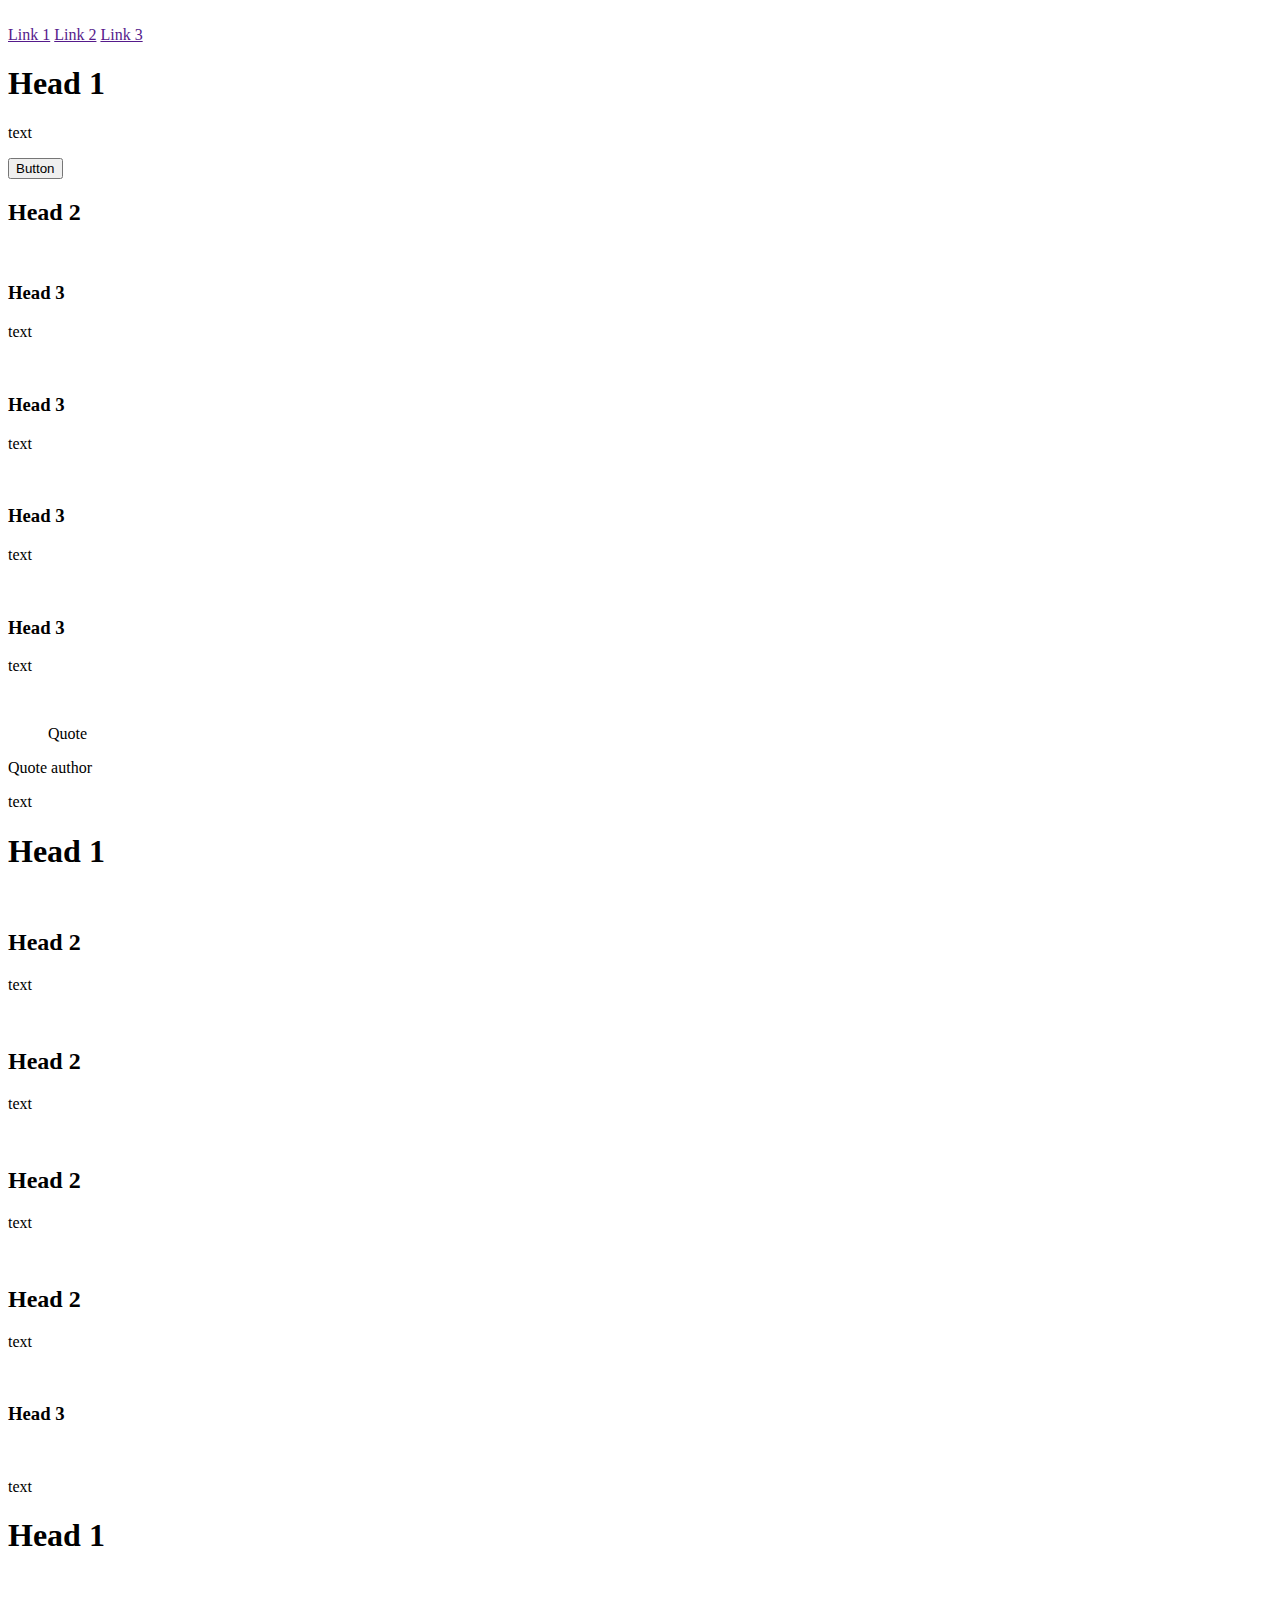
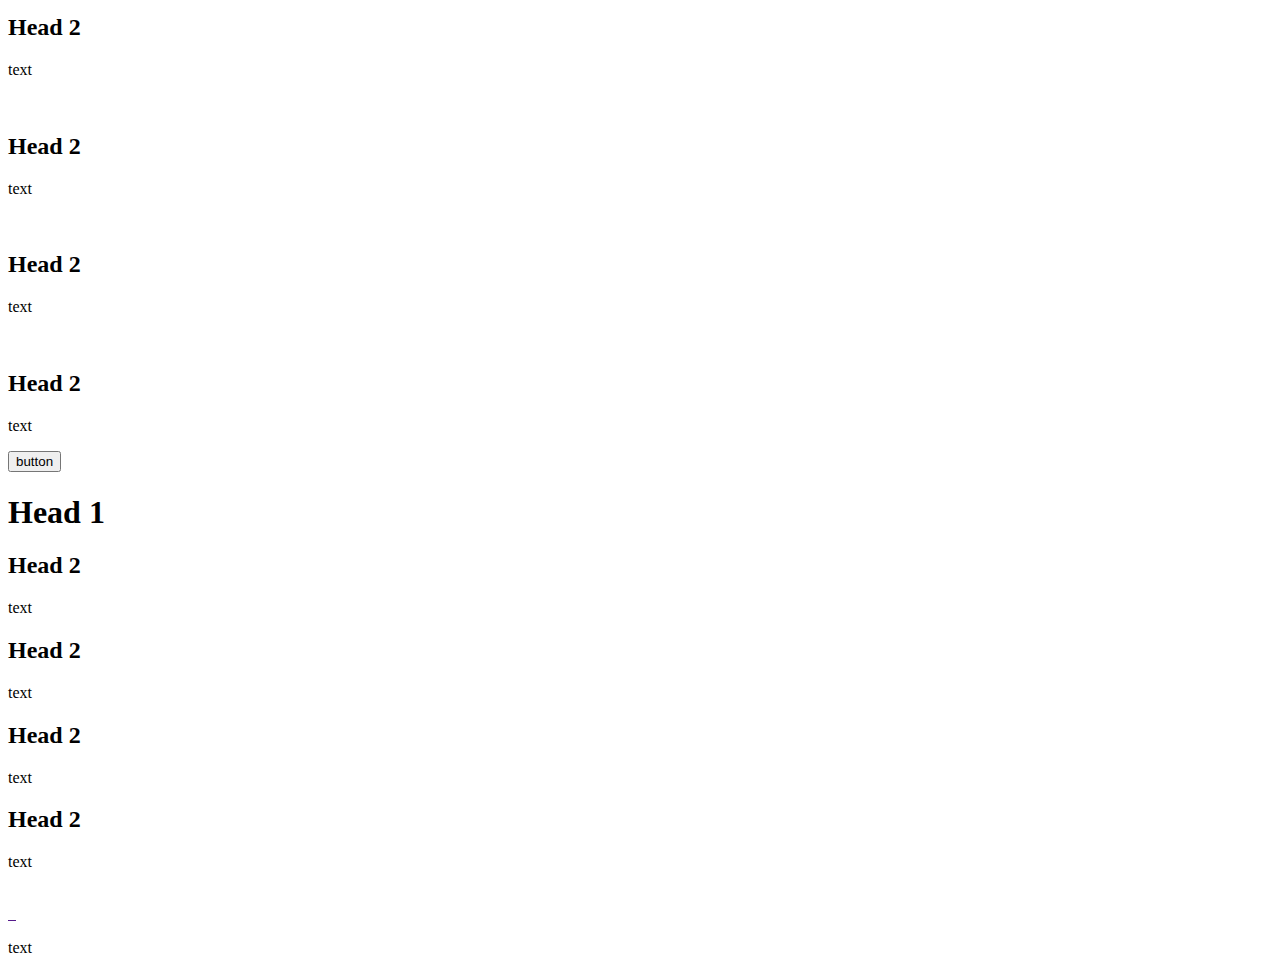
==== html_advanced/index.html @ 5df4912e "html proyect" ====
<!DOCTYPE html>
<html lang="en">

<head>
  <meta charset="UTF-8">
  <meta name="viewport" content="width=device-width, initial-scale=1.0">
  <title>Document</title>
</head>

<body>
  <header>
    <a href="">
      <img src="" alt="">
    </a>
    <nav>
      <a href="">Link 1</a>
      <a href="">Link 2</a>
      <a href="">Link 3</a>
    </nav>
    <section>
      <div>
        <h1>Head 1</h1>
        <p>text</p>
        <button>Button</button>
      </div>
      <div>
        <h2>Head 2</h2>
        <div>
          <div>
            <img src="" alt="">
            <h3>Head 3</h3>
            <p>text</p>
          </div>
          <div>
            <img src="" alt="">
            <h3>Head 3</h3>
            <p>text</p>
          </div>
          <div>
            <img src="" alt="">
            <h3>Head 3</h3>
            <p>text</p>
          </div>
          <div>
            <img src="" alt="">
            <h3>Head 3</h3>
            <p>text</p>
          </div>
        </div>
      </div>
    </section>
  </header>
  <main>
    <section class="quote-section">
      <div>
        <img src="" alt="">
        <div>
          <blockquote>Quote</blockquote>
          <p>Quote author</p>
          <p>text</p>
        </div>
      </div>
    </section>
    <section class="video-list">
      <h1>Head 1</h1>
      <div>
        <div id="video-1">
          <img src="" alt="">
          <h2>Head 2</h2>
          <p>text</p>
        </div>
        <div id="video-2">
          <img src="" alt="">
          <h2>Head 2</h2>
          <p>text</p>
        </div>
        <div id="video-3">
          <img src="" alt="">
          <h2>Head 2</h2>
          <p>text</p>
        </div>
        <div id="video-4">
          <img src="" alt="">
          <h2>Head 2</h2>
          <p>text</p>
        </div>
        <div class="author-info">
          <img src="" alt="">
          <h3>Head 3</h3>
        </div>
        <div class="rating">
          <div>
            <img src="" alt="">
          </div>
          <p>text</p>
        </div>
      </div>
    </section>
    <section class="Membership">
      <h1>Head 1</h1>
      <div>
        <div>
          <img src="" alt="">
          <h2>Head 2</h2>
          <p>text</p>
        </div>
        <div>
          <img src="" alt="">
          <h2>Head 2</h2>
          <p>text</p>
        </div>
        <div>
          <img src="" alt="">
          <h2>Head 2</h2>
          <p>text</p>
        </div>
        <div>
          <img src="" alt="">
          <h2>Head 2</h2>
          <p>text</p>
        </div>
        <button>button</button>
      </div>
    </section>
    <section class="FAQ-section">
      <h1>Head 1</h1>
      <div>
        <div id="row-block1">
          <div id="item-block1">
            <h2>Head 2</h2>
            <p>text</p>
          </div>
          <div id="item-block2">
            <h2>Head 2</h2>
            <p>text</p>
          </div>
        </div>
        <div id="row-block2">
          <div id="item-block1">
            <h2>Head 2</h2>
            <p>text</p>
          </div>
          <div id="item-block2">
            <h2>Head 2</h2>
            <p>text</p>
          </div>
        </div>
      </div>
    </section>
  </main>
  <footer>
    <div>
      <div>
        <img src="" alt="">
        <div>
          <a href="">
            <img src="" alt="">
          </a>
          <a href="">
            <img src="" alt="">
          </a>
          <a href="">
            <img src="" alt="">
          </a>
        </div>
      </div>
      <p>text</p>
    </div>
  </footer>
</body>

</html>
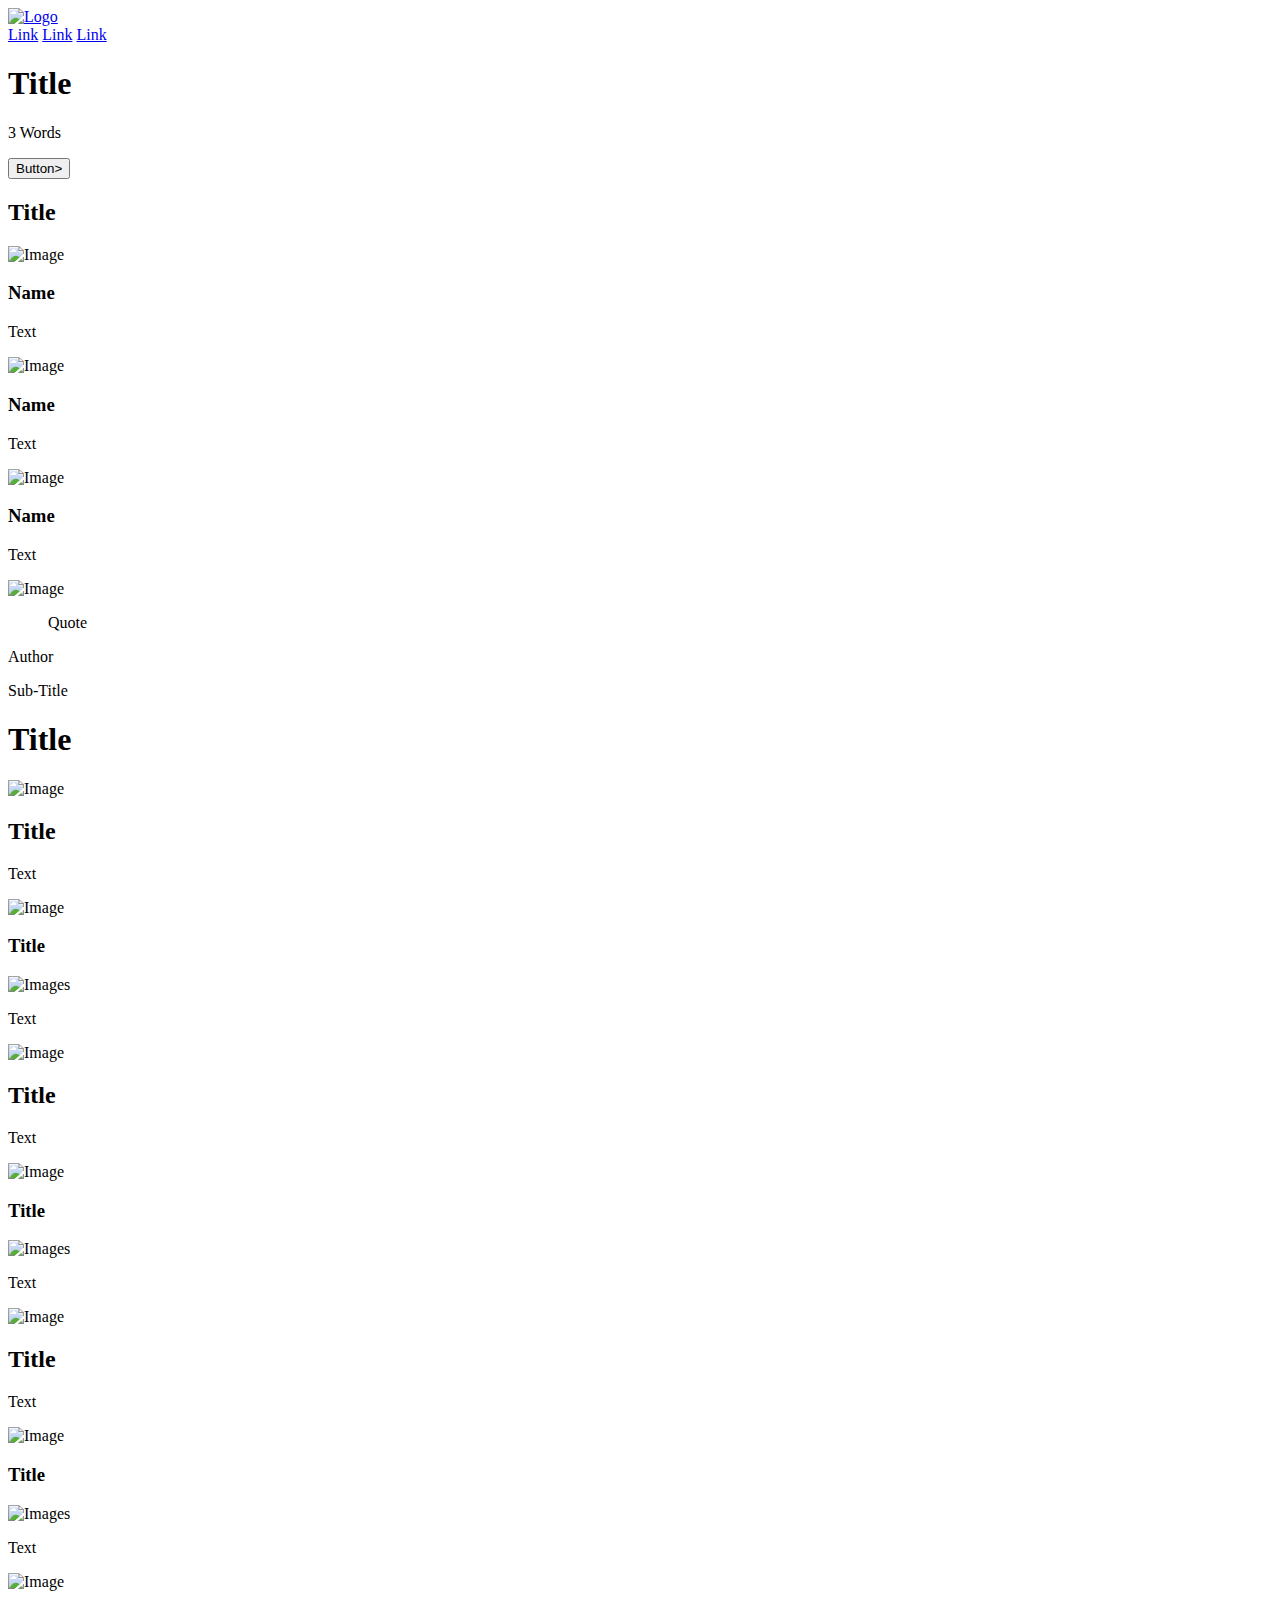
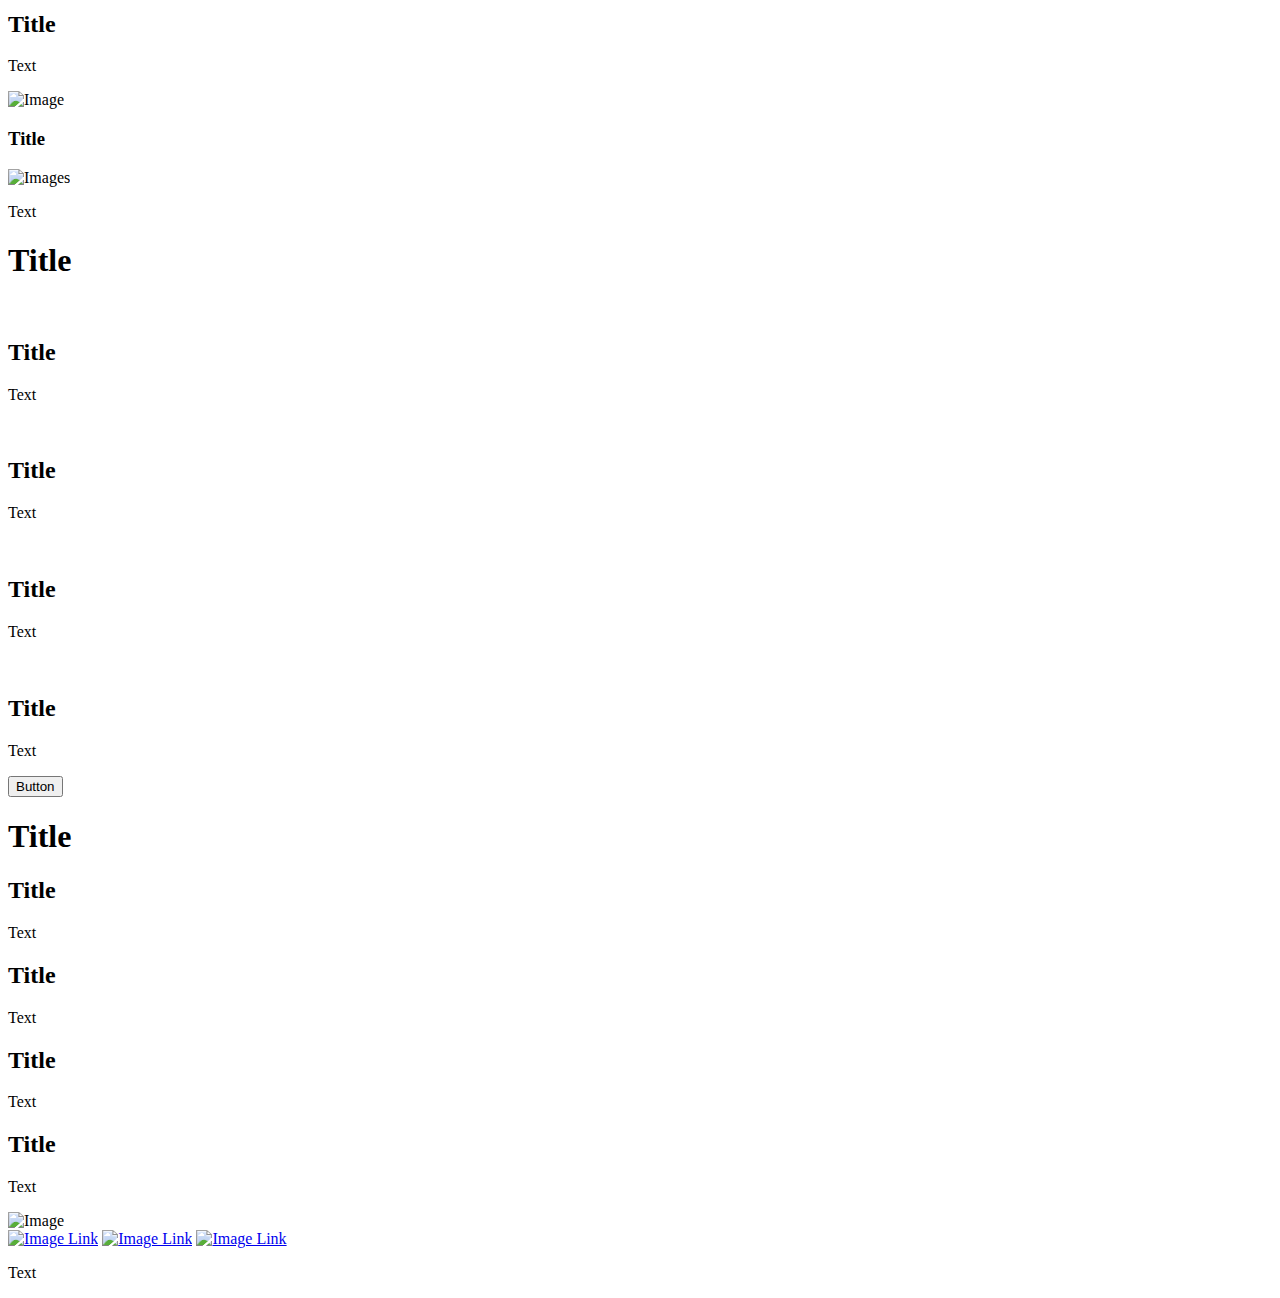
==== commit fa998b65: "html proyect" ====
--- a/html_advanced/index.html
+++ b/html_advanced/index.html
@@ -1,172 +1,189 @@
 <!DOCTYPE html>
 <html lang="en">
+<head>
+    <meta charset="UTF-8">
+    <meta name="viewport" content="width=device-width, initial-scale=1.0">
+    <title>HTML Skeleton</title>
+</head>
+<body>
+    <!--Header-->
+    <header>
+        <div>
+            <a href="link"><img src="" alt="Logo"></a>
+        </div>
+        <nav>
+            <a href="#">Link</a>
+            <a href="#">Link</a>
+            <a href="#">Link</a>
+        </nav>
+        <!--Banner Section-->
+        <section>
+            <div>
+                <h1>Title</h1>
+                <p>3 Words</p>
+                <button>Button></button>
+            </div>
+            <div>
+                <h2>Title</h2>
+                <div>
+                    <div>
+                        <img src="" alt="Image">
+                        <h3>Name</h3>
+                        <p>Text</p>
+                    </div>
+                    <div>
+                        <img src="" alt="Image">
+                        <h3>Name</h3>
+                        <p>Text</p>
+                    </div>
+                    <div>
+                        <img src="" alt="Image">
+                        <h3>Name</h3>
+                        <p>Text</p>
+                    </div>
+                </div>
+            </div>
+        </section>
+    </header>
+    <main>
+        <!--Quote Section-->
+        <section>
+            <quote>
+                <div>
+                    <img src="" alt="Image">
+                    <div>
+                        <blockquote>Quote</blockquote>
+                        <p>Author</p>
+                        <p>Sub-Title</p>
+                    </div>
+                </div>
+            </quote>
+        </section>
+        <!--Videos Section-->
+        <section>
+            <h1>Title</h1>
+            <div>
+                <img src="" alt="Image">
+                <h2>Title</h2>
+                <p>Text</p>
+                <div>
+                    <img src="" alt="Image">
+                    <h3>Title</h3>
+                </div>
+                <div>
+                    <img src="" alt="Images">
+                    <p>Text</p>
+                </div>
+            </div>
+            <div>
+                <img src="" alt="Image">
+                <h2>Title</h2>
+                <p>Text</p>
+                <div>
+                    <img src="" alt="Image">
+                    <h3>Title</h3>
+                </div>
+                <div>
+                    <img src="" alt="Images">
+                    <p>Text</p>
+                </div>
+            </div>
+            <div>
+                <img src="" alt="Image">
+                <h2>Title</h2>
+                <p>Text</p>
+                <div>
+                    <img src="" alt="Image">
+                    <h3>Title</h3>
+                </div>
+                <div>
+                    <img src="" alt="Images">
+                    <p>Text</p>
+                </div>
+            </div>
+            <div>
+                <img src="" alt="Image">
+                <h2>Title</h2>
+                <p>Text</p>
+                <div>
+                    <img src="" alt="Image">
+                    <h3>Title</h3>
+                </div>
+                <div>
+                    <img src="" alt="Images">
+                    <p>Text</p>
+                </div>
+            </div>
+        </section>
+        <!--Membership Section-->
+        <section>
+            <h1>Title</h1>
+            <div>
+                <img src="" alt="">
+                <h2>Title</h2>
+                <p>Text</p>
+            </div>
+            <div>
+                <img src="" alt="">
+                <h2>Title</h2>
+                <p>Text</p>
+            </div>
+            <div>
+                <img src="" alt="">
+                <h2>Title</h2>
+                <p>Text</p>
+            </div>
+            <div>
+                <img src="" alt="">
+                <h2>Title</h2>
+                <p>Text</p>
+            </div>
+            <div>
+                <button>Button</button>
+            </div>
+        </section>
+        <!--FAQ Section-->
+        <section>
+            <h1>Title</h1>
+            <div>
+                <div>
+                    <div>
+                        <h2>Title</h2>
+                        <p>Text</p>
+                    </div>
+                    <div>
+                        <h2>Title</h2>
+                        <p>Text</p>
+                    </div>
+                </div>
+                
+                <div>
+                    <div>
+                        <h2>Title</h2>
+                        <p>Text</p>
+                    </div>
+                    <div>
+                        <h2>Title</h2>
+                        <p>Text</p>
+                    </div>
+                </div>
 
-<head>
-  <meta charset="UTF-8">
-  <meta name="viewport" content="width=device-width, initial-scale=1.0">
-  <title>Document</title>
-</head>
-
-<body>
-  <header>
-    <a href="">
-      <img src="" alt="">
-    </a>
-    <nav>
-      <a href="">Link 1</a>
-      <a href="">Link 2</a>
-      <a href="">Link 3</a>
-    </nav>
-    <section>
-      <div>
-        <h1>Head 1</h1>
-        <p>text</p>
-        <button>Button</button>
-      </div>
-      <div>
-        <h2>Head 2</h2>
+            </div>
+        </section>
+    </main>
+    <!--Footer Section-->
+    <footer>
         <div>
-          <div>
-            <img src="" alt="">
-            <h3>Head 3</h3>
-            <p>text</p>
-          </div>
-          <div>
-            <img src="" alt="">
-            <h3>Head 3</h3>
-            <p>text</p>
-          </div>
-          <div>
-            <img src="" alt="">
-            <h3>Head 3</h3>
-            <p>text</p>
-          </div>
-          <div>
-            <img src="" alt="">
-            <h3>Head 3</h3>
-            <p>text</p>
-          </div>
+            <div>
+                <img src="" alt="Image">
+                <div>
+                    <a href="link"><img src="" alt="Image Link"></a>
+                    <a href="link"><img src="" alt="Image Link"></a>
+                    <a href="link"><img src="" alt="Image Link"></a>
+                </div>
+            </div>
+            <p>Text</p>
         </div>
-      </div>
-    </section>
-  </header>
-  <main>
-    <section class="quote-section">
-      <div>
-        <img src="" alt="">
-        <div>
-          <blockquote>Quote</blockquote>
-          <p>Quote author</p>
-          <p>text</p>
-        </div>
-      </div>
-    </section>
-    <section class="video-list">
-      <h1>Head 1</h1>
-      <div>
-        <div id="video-1">
-          <img src="" alt="">
-          <h2>Head 2</h2>
-          <p>text</p>
-        </div>
-        <div id="video-2">
-          <img src="" alt="">
-          <h2>Head 2</h2>
-          <p>text</p>
-        </div>
-        <div id="video-3">
-          <img src="" alt="">
-          <h2>Head 2</h2>
-          <p>text</p>
-        </div>
-        <div id="video-4">
-          <img src="" alt="">
-          <h2>Head 2</h2>
-          <p>text</p>
-        </div>
-        <div class="author-info">
-          <img src="" alt="">
-          <h3>Head 3</h3>
-        </div>
-        <div class="rating">
-          <div>
-            <img src="" alt="">
-          </div>
-          <p>text</p>
-        </div>
-      </div>
-    </section>
-    <section class="Membership">
-      <h1>Head 1</h1>
-      <div>
-        <div>
-          <img src="" alt="">
-          <h2>Head 2</h2>
-          <p>text</p>
-        </div>
-        <div>
-          <img src="" alt="">
-          <h2>Head 2</h2>
-          <p>text</p>
-        </div>
-        <div>
-          <img src="" alt="">
-          <h2>Head 2</h2>
-          <p>text</p>
-        </div>
-        <div>
-          <img src="" alt="">
-          <h2>Head 2</h2>
-          <p>text</p>
-        </div>
-        <button>button</button>
-      </div>
-    </section>
-    <section class="FAQ-section">
-      <h1>Head 1</h1>
-      <div>
-        <div id="row-block1">
-          <div id="item-block1">
-            <h2>Head 2</h2>
-            <p>text</p>
-          </div>
-          <div id="item-block2">
-            <h2>Head 2</h2>
-            <p>text</p>
-          </div>
-        </div>
-        <div id="row-block2">
-          <div id="item-block1">
-            <h2>Head 2</h2>
-            <p>text</p>
-          </div>
-          <div id="item-block2">
-            <h2>Head 2</h2>
-            <p>text</p>
-          </div>
-        </div>
-      </div>
-    </section>
-  </main>
-  <footer>
-    <div>
-      <div>
-        <img src="" alt="">
-        <div>
-          <a href="">
-            <img src="" alt="">
-          </a>
-          <a href="">
-            <img src="" alt="">
-          </a>
-          <a href="">
-            <img src="" alt="">
-          </a>
-        </div>
-      </div>
-      <p>text</p>
-    </div>
-  </footer>
+    </footer>
 </body>
-
 </html>